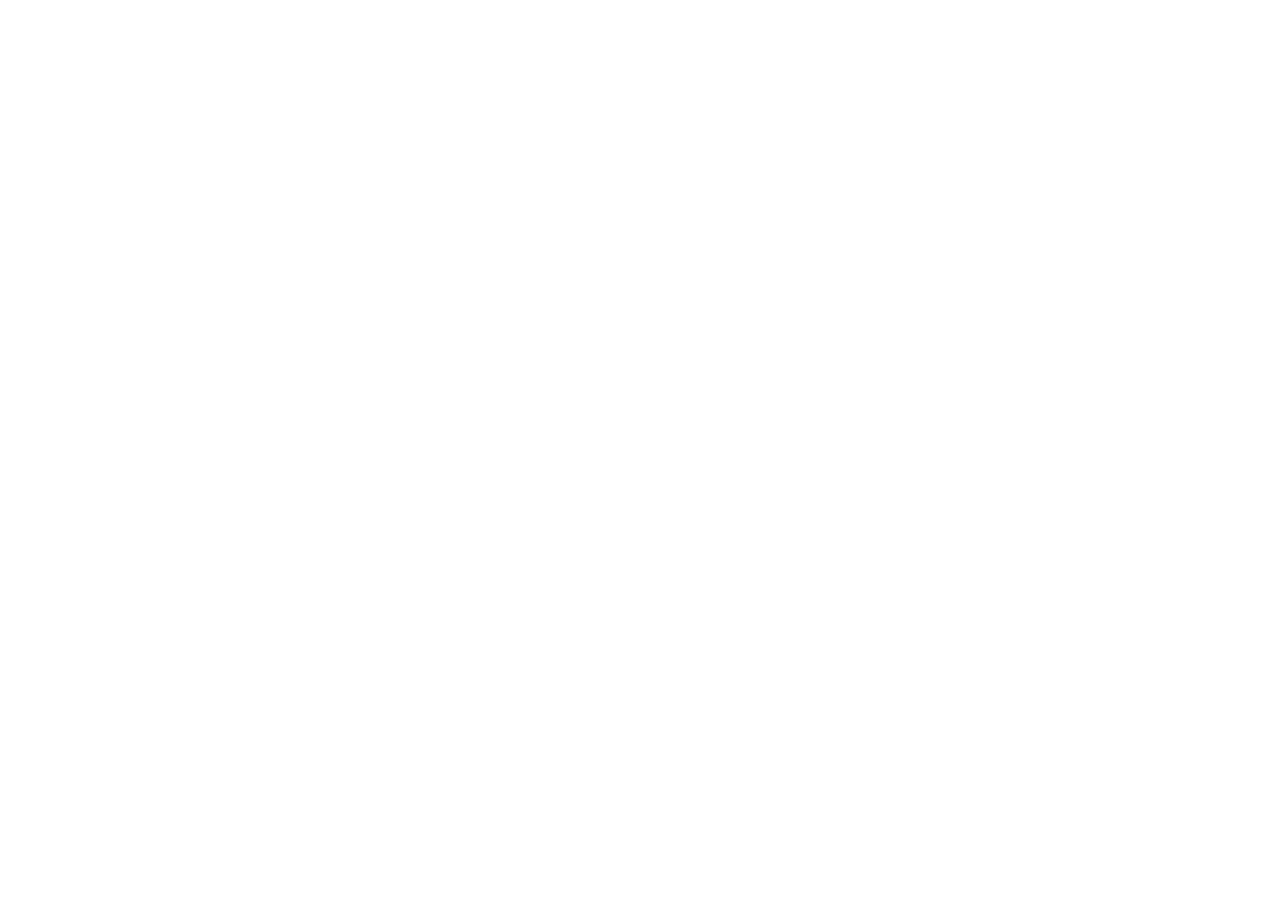
==== FreeCodeCamp/surveyForm/index.html @ 21c8870b "整合freecodecamp项目" ====
<!DOCTYPE html>
<html lang="en">
<head>
    <meta charset="UTF-8">
    <meta http-equiv="X-UA-Compatible" content="IE=edge">
    <meta name="viewport" content="width=device-width, initial-scale=1.0">
    <link rel="stylesheet" href="index.css">
    <title>Document</title>
</head>
<body>
    
</body>
</html>
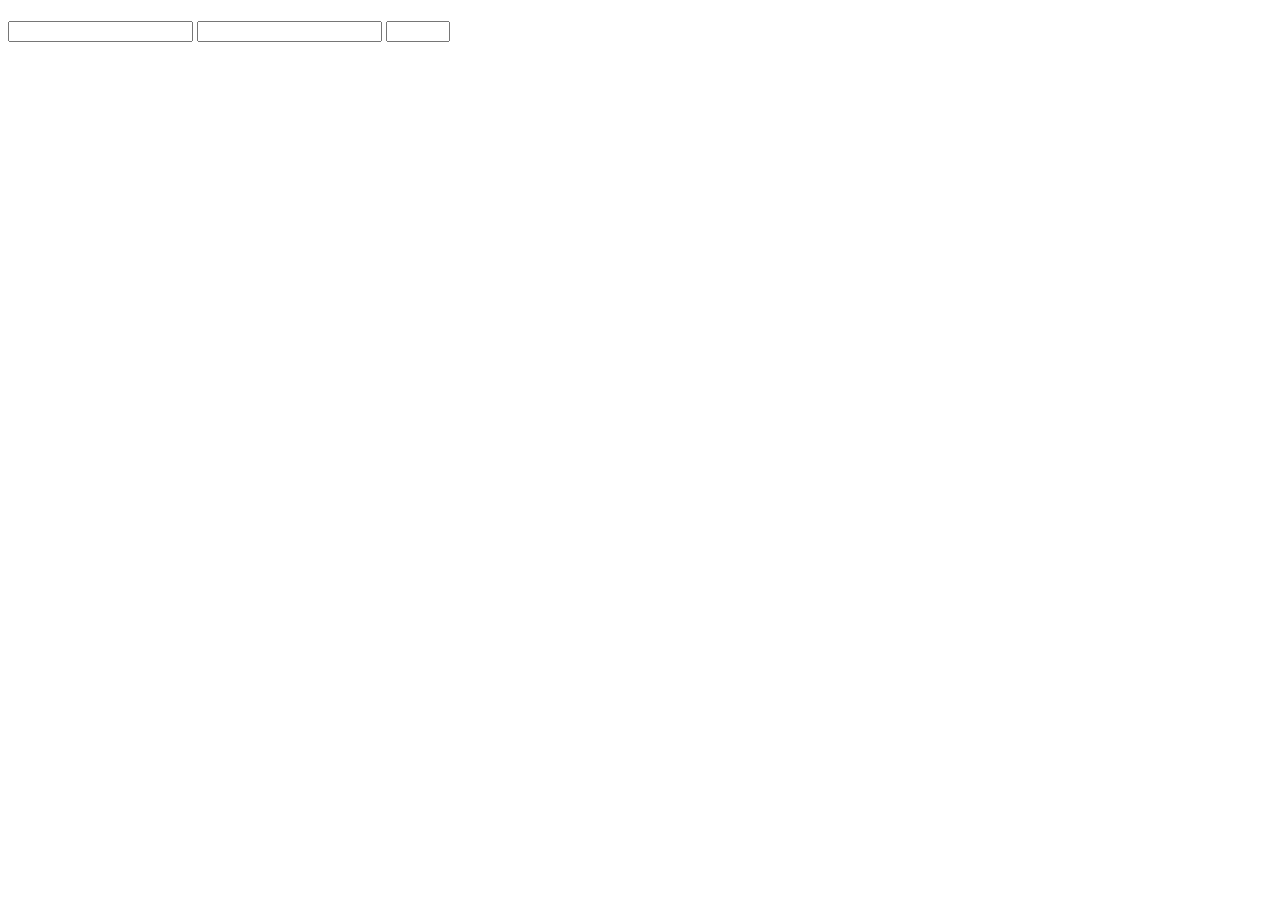
==== commit cd64e6e5: "表格页面初始化v1.0" ====
--- a/FreeCodeCamp/surveyForm/index.html
+++ b/FreeCodeCamp/surveyForm/index.html
@@ -8,6 +8,15 @@
     <title>Document</title>
 </head>
 <body>
-    
+    <h1 id="title"></h1>
+    <p id="description"></p>
+    <form action=""  id="survey-form">
+
+        <input type="text" id="name" required>
+        <input type="email" id="email" required>
+        <input type="number" id="number" min="0" max="100">
+
+
+    </form>
 </body>
 </html>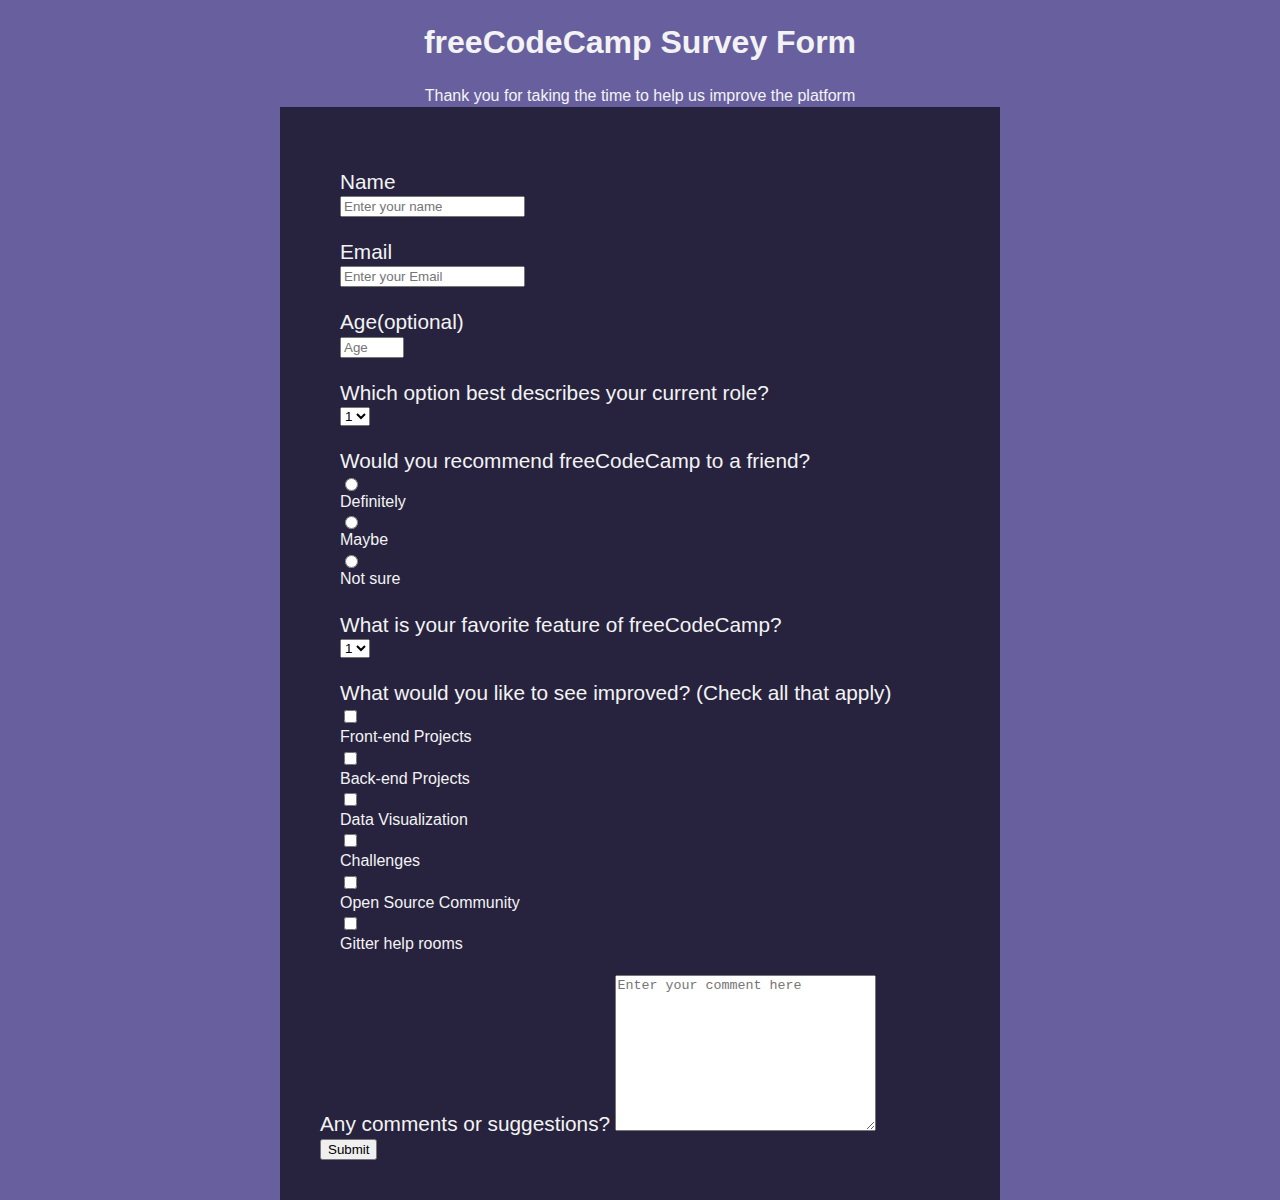
==== commit cb0aa57e: "surveyForm v2.0" ====
--- a/FreeCodeCamp/surveyForm/index.html
+++ b/FreeCodeCamp/surveyForm/index.html
@@ -1,22 +1,70 @@
 <!DOCTYPE html>
 <html lang="en">
+
 <head>
     <meta charset="UTF-8">
     <meta http-equiv="X-UA-Compatible" content="IE=edge">
-    <meta name="viewport" content="width=device-width, initial-scale=1.0">
+    <meta name="viewport" content="widtß=device-width, initial-scale=1.0">
     <link rel="stylesheet" href="index.css">
-    <title>Document</title>
+    <title>Survey Form</title>
 </head>
+
 <body>
-    <h1 id="title"></h1>
-    <p id="description"></p>
-    <form action=""  id="survey-form">
+    <h1 id="title" class="text-center">freeCodeCamp Survey Form</h1>
+    <p id="description" class="text-center">Thank you for taking the time to help us improve the platform</p>
+    <form action="" id="survey-form">
+        <div id="form-table">
+            <label id="name-label">Name</label>
+            <input type="text" id="name" required placeholder="Enter your name">
+        </div>
+        <div id="form-table">
+            <label id="email-label">Email</label>
+            <input type="email" id="email" required placeholder="Enter your Email">
+        </div>
+        <div id="form-table">
+            <label id="number-label">Age(optional)</label>
+            <input type="number" id="number" min="0" max="100" placeholder="Age">
+        </div>
+        <div id="form-table">
+            <label id="number-label">Which option best describes your current role?</label>
+            <select id="dropdown">
+                <option value="1">1</option>
+                <option value="2">2</option>
+                <option value="3">3</option>
+                <option value="4">4</option>
+            </select>
+        </div>
+        <div id="form-table">
+            <label>Would you recommend freeCodeCamp to a friend?</label>
+            <input type="radio" name="friend" value="Definitely">Definitely
+            <input type="radio" name="friend" value="Maybe">Maybe
+            <input type="radio" name="friend" value="Not sure">Not sure
+        </div>           
+        <div id="form-table">
+            <label>What is your favorite feature of freeCodeCamp?
+            </label>
+            <select id="dropdown">
+                <option value="1">1</option>
+                <option value="2">2</option>
+                <option value="3">3</option>
+                <option value="4">4</option>
+            </select>
+        </div>
+        <div id="form-table">
+            <label>What would you like to see improved? (Check all that apply)</label>
+            <input type="checkbox" name="improve" value="Front-end Projects">Front-end Projects
+            <input type="checkbox" name="improve" value="Back-end Projects">Back-end Projects
+            <input type="checkbox" name="improve" value="Data Visualization">Data Visualization
+            <input type="checkbox" name="improve" value="Challenges">Challenges
+            <input type="checkbox" name="improve" value="Open Source Community">Open Source Community
+            <input type="checkbox" name="improve" value="Gitter help rooms">Gitter help rooms
+        </div>
+        <label>Any comments or suggestions?</label>
+        <textarea placeholder="Enter your comment here" name="" id="" cols="30" rows="10"></textarea>
 
-        <input type="text" id="name" required>
-        <input type="email" id="email" required>
-        <input type="number" id="number" min="0" max="100">
-
+        <input type="submit" id="submit">
 
     </form>
 </body>
+
 </html>--- a/FreeCodeCamp/surveyForm/index.css
+++ b/FreeCodeCamp/surveyForm/index.css
@@ -0,0 +1,44 @@
+
+:root {
+    --color-white: #f3f3f3;
+    --color-darkblue: #1b1b32;
+    --color-darkblue-alpha: rgba(27, 27, 50, 0.8);
+    --color-green: #37af65;
+  }
+
+body{
+    font-family: 'Poppins', sans-serif;
+    font-size: 1rem;
+    font-weight: 400;
+    line-height: 1.4;
+    color: var(--color-white);
+    margin: 0;
+    background-color: #685f9f;
+}
+
+.text-center{
+    text-align: center;
+    margin: 20px 0 0 0;
+}
+
+#survey-form{
+    width: 50%;
+    margin: auto;
+}
+#form-table{
+    margin:20px;
+}
+
+input,select {
+    display: block;
+}
+
+label{
+    font-size: 1.3rem;
+}
+
+
+form{
+    padding: 2.5rem;
+    background-color: rgb(39, 35, 63);
+}